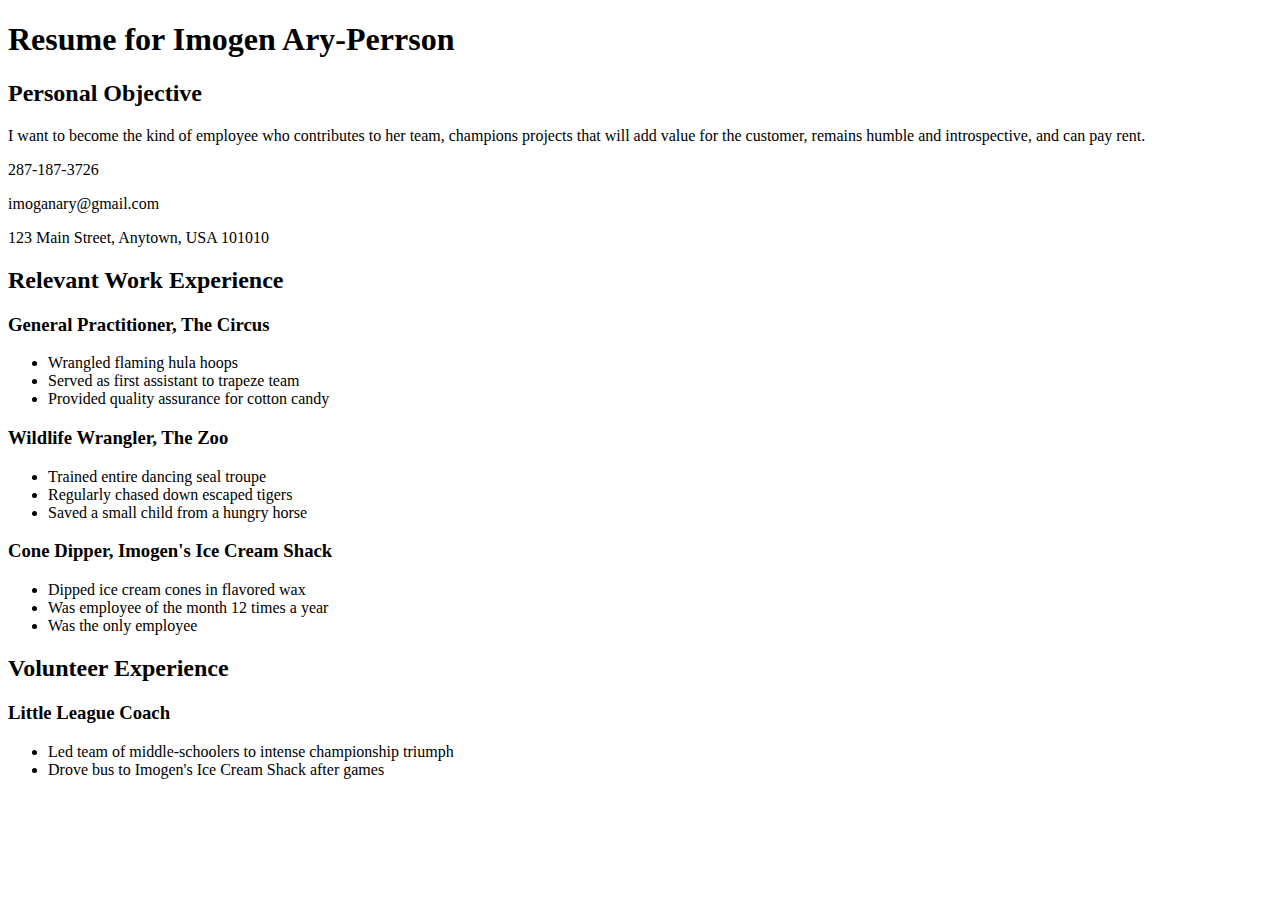
==== css/css-demo/index.html @ 01112925 "Update index with style" ====
<!DOCTYPE html>
<html>
<head>
<link rel="stylesheet" href="styles/elegant-styles.css" type="text/css">
  <title>Resume</title>
  <!-- We're using Google Fonts, which you can also do on your sites, but you don't need to know how for any assessments in this unit. -->
  <link href='https://fonts.googleapis.com/css?family=Dancing+Script' rel='stylesheet' type='text/css'>

</head>
<body>
  <h1 id="resume-title">Resume for Imogen Ary-Perrson</h1>
  <section id="personal-objective">
    <h2>Personal Objective</h2>
    <p>I want to become the kind of employee who contributes to her team, champions projects that will add value for the customer, remains humble and introspective, and can pay rent.</p>
  </section>
  <section id="contact-info">
    <p>287-187-3726</p>
    <p>imoganary@gmail.com</p>
    <p>123 Main Street, Anytown, USA 101010</p>
  </section>

  <section id="work-experience">
    <h2 class="experience-category">Relevant Work Experience</h2>
    <section class="job">
      <h3>General Practitioner, The Circus</h3>
      <ul>
        <li>Wrangled flaming hula hoops</li>
        <li>Served as first assistant to trapeze team</li>
        <li class="featured">Provided quality assurance for cotton candy</li>
      </ul>
    </section>
    <section class="job">
      <h3>Wildlife Wrangler, The Zoo</h3>
      <ul>
        <li>Trained entire dancing seal troupe</li>
        <li>Regularly chased down escaped tigers</li>
        <li class="featured">Saved a small child from a hungry horse</li>
      </ul>
    </section>
    <section class="job">
      <h3>Cone Dipper, Imogen's Ice Cream Shack</h3>
      <ul>
        <li>Dipped ice cream cones in flavored wax</li>
        <li class="featured">Was employee of the month 12 times a year</li>
        <li>Was the only employee</li>
      </ul>
    </section>
  </section>

  <section id="volunteer-experience">
    <h2 class="experience-category">Volunteer Experience</h1>
    <section class="volunteer-gig">
      <h3>Little League Coach</h3>
      <ul>
        <li>Led team of middle-schoolers to intense championship triumph</li>
        <li>Drove bus to Imogen's Ice Cream Shack after games</li>
      </ul>
    </section>
  </section>
</body>
</html>
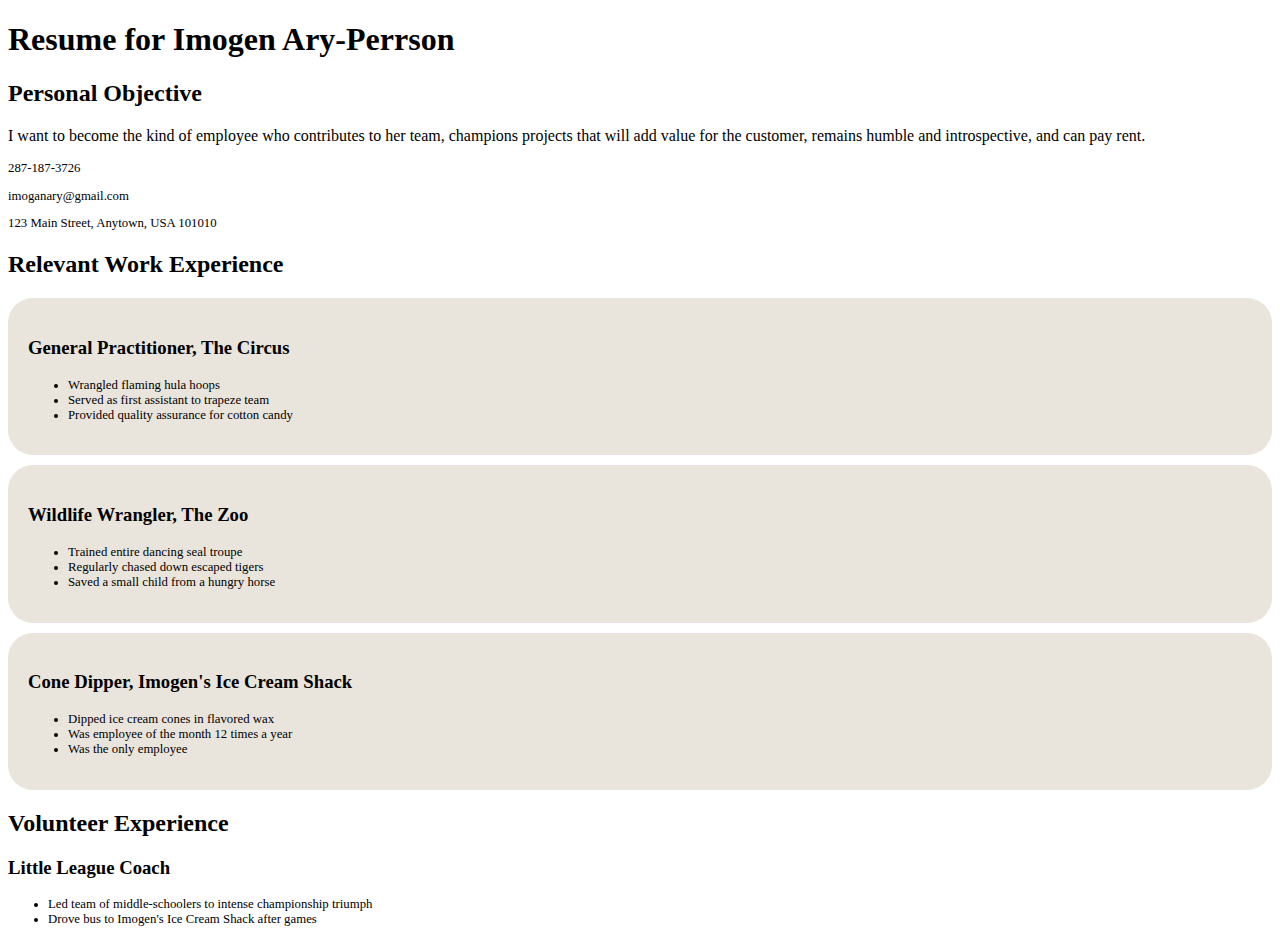
==== commit c4fe205c: "Update lists class" ====
--- a/css/css-demo/index.html
+++ b/css/css-demo/index.html
@@ -1,11 +1,12 @@
 <!DOCTYPE html>
 <html>
 <head>
+<link rel="stylesheet" href="practice.css" type="text/css">
 <link rel="stylesheet" href="styles/elegant-styles.css" type="text/css">
   <title>Resume</title>
   <!-- We're using Google Fonts, which you can also do on your sites, but you don't need to know how for any assessments in this unit. -->
   <link href='https://fonts.googleapis.com/css?family=Dancing+Script' rel='stylesheet' type='text/css'>
-
+<link rel="stylesheet" href="styles/fixed-contact.css" type="text/css">
 </head>
 <body>
   <h1 id="resume-title">Resume for Imogen Ary-Perrson</h1>
@@ -23,7 +24,7 @@
     <h2 class="experience-category">Relevant Work Experience</h2>
     <section class="job">
       <h3>General Practitioner, The Circus</h3>
-      <ul>
+      <ul class="practice">
         <li>Wrangled flaming hula hoops</li>
         <li>Served as first assistant to trapeze team</li>
         <li class="featured">Provided quality assurance for cotton candy</li>
@@ -31,7 +32,7 @@
     </section>
     <section class="job">
       <h3>Wildlife Wrangler, The Zoo</h3>
-      <ul>
+      <ul class="practice">
         <li>Trained entire dancing seal troupe</li>
         <li>Regularly chased down escaped tigers</li>
         <li class="featured">Saved a small child from a hungry horse</li>
@@ -39,7 +40,7 @@
     </section>
     <section class="job">
       <h3>Cone Dipper, Imogen's Ice Cream Shack</h3>
-      <ul>
+      <ul class="practice">
         <li>Dipped ice cream cones in flavored wax</li>
         <li class="featured">Was employee of the month 12 times a year</li>
         <li>Was the only employee</li>
@@ -51,7 +52,7 @@
     <h2 class="experience-category">Volunteer Experience</h1>
     <section class="volunteer-gig">
       <h3>Little League Coach</h3>
-      <ul>
+      <ul class="practice">
         <li>Led team of middle-schoolers to intense championship triumph</li>
         <li>Drove bus to Imogen's Ice Cream Shack after games</li>
       </ul>
--- a/css/css-demo/practice.css
+++ b/css/css-demo/practice.css
@@ -0,0 +1,14 @@
+#contact-info {
+  font-size: .8em;
+}
+
+.job {
+  background-color: #e9e5dc;
+  margin-top: 10px;
+  border-radius: 25px;
+    padding: 20px;
+}
+
+.practice {
+  font-size: .8em;
+}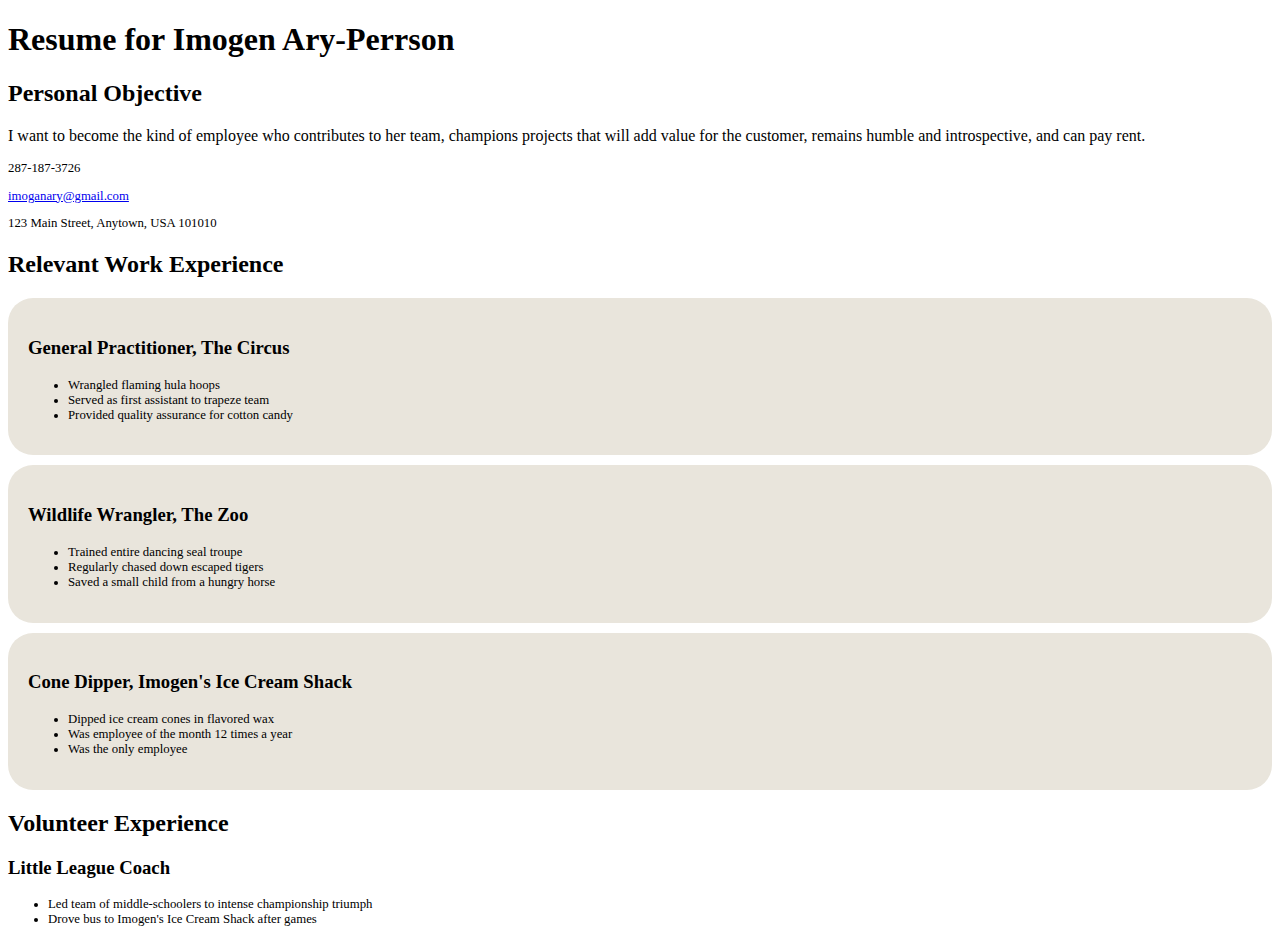
==== commit d7589db2: "Update with link" ====
--- a/css/css-demo/index.html
+++ b/css/css-demo/index.html
@@ -16,7 +16,7 @@
   </section>
   <section id="contact-info">
     <p>287-187-3726</p>
-    <p>imoganary@gmail.com</p>
+    <p><a href="imoganary@gmail.com">imoganary@gmail.com</a></p>
     <p>123 Main Street, Anytown, USA 101010</p>
   </section>
 
